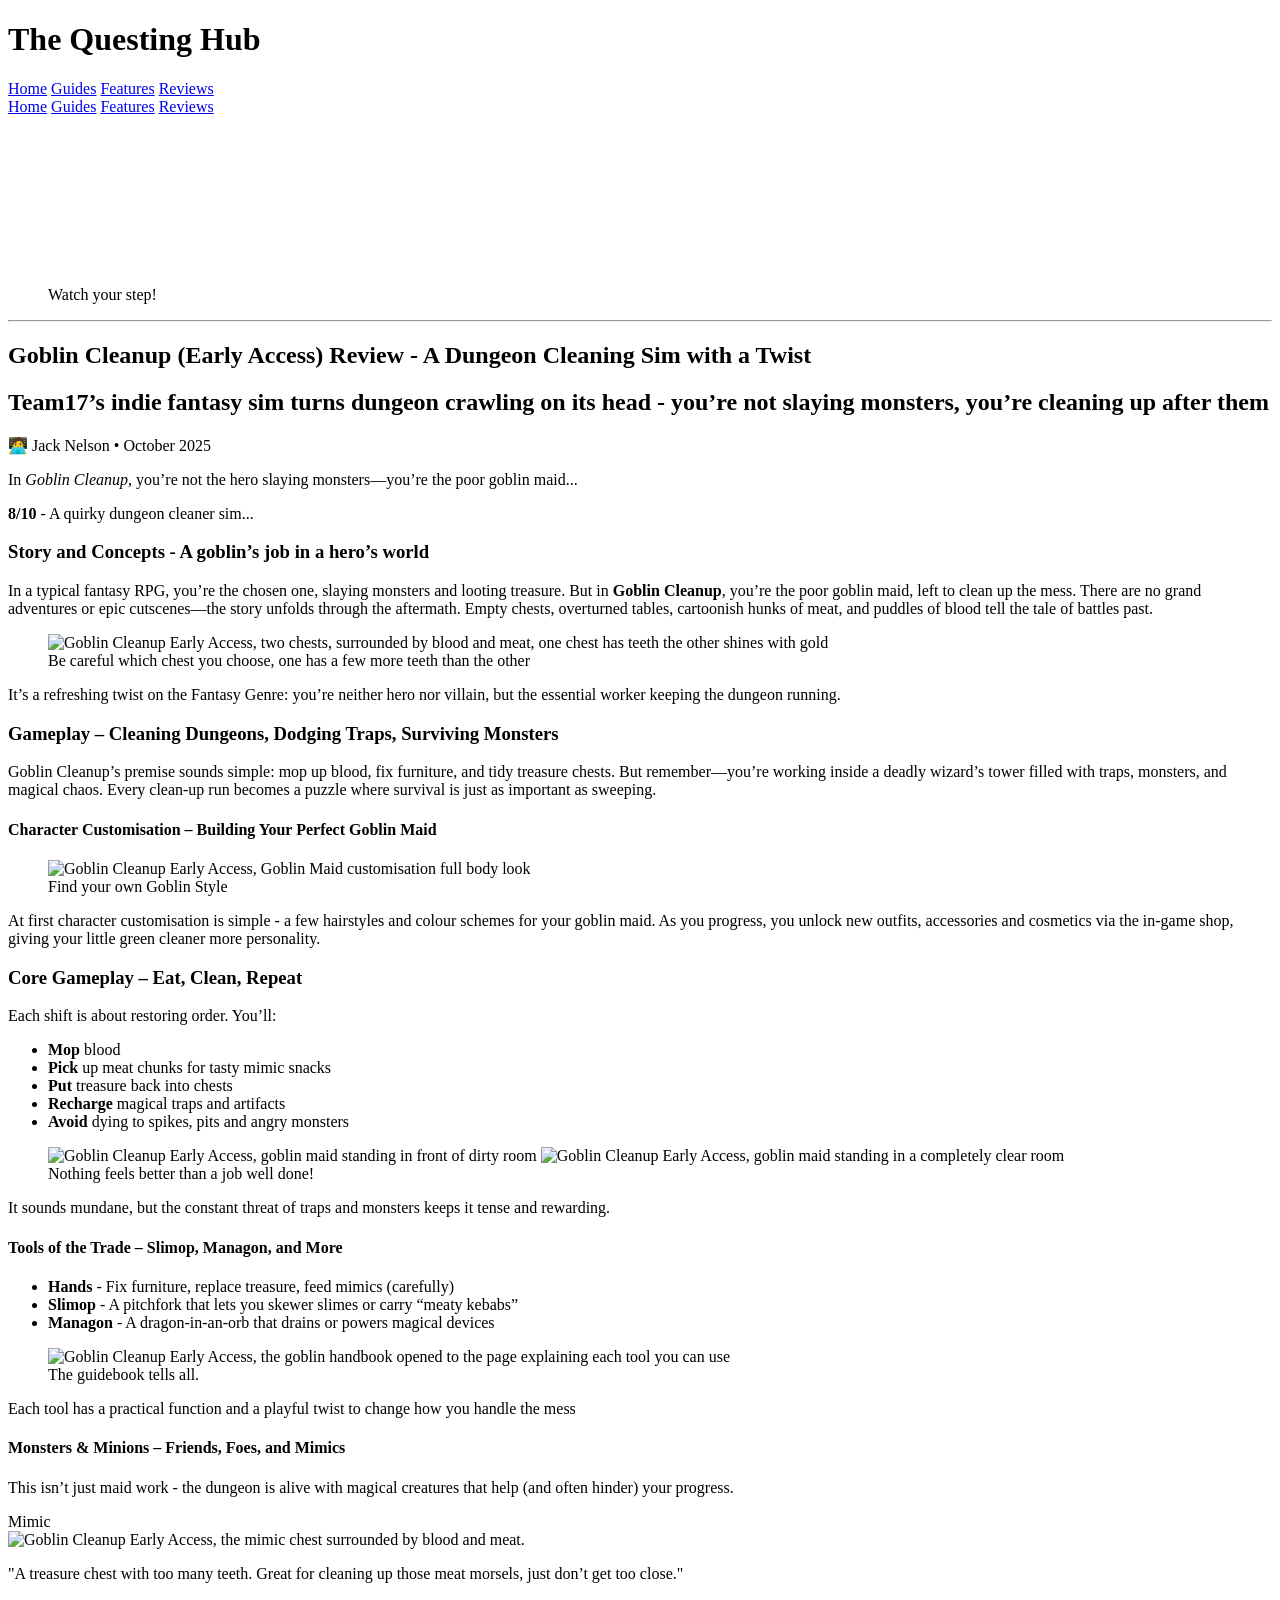
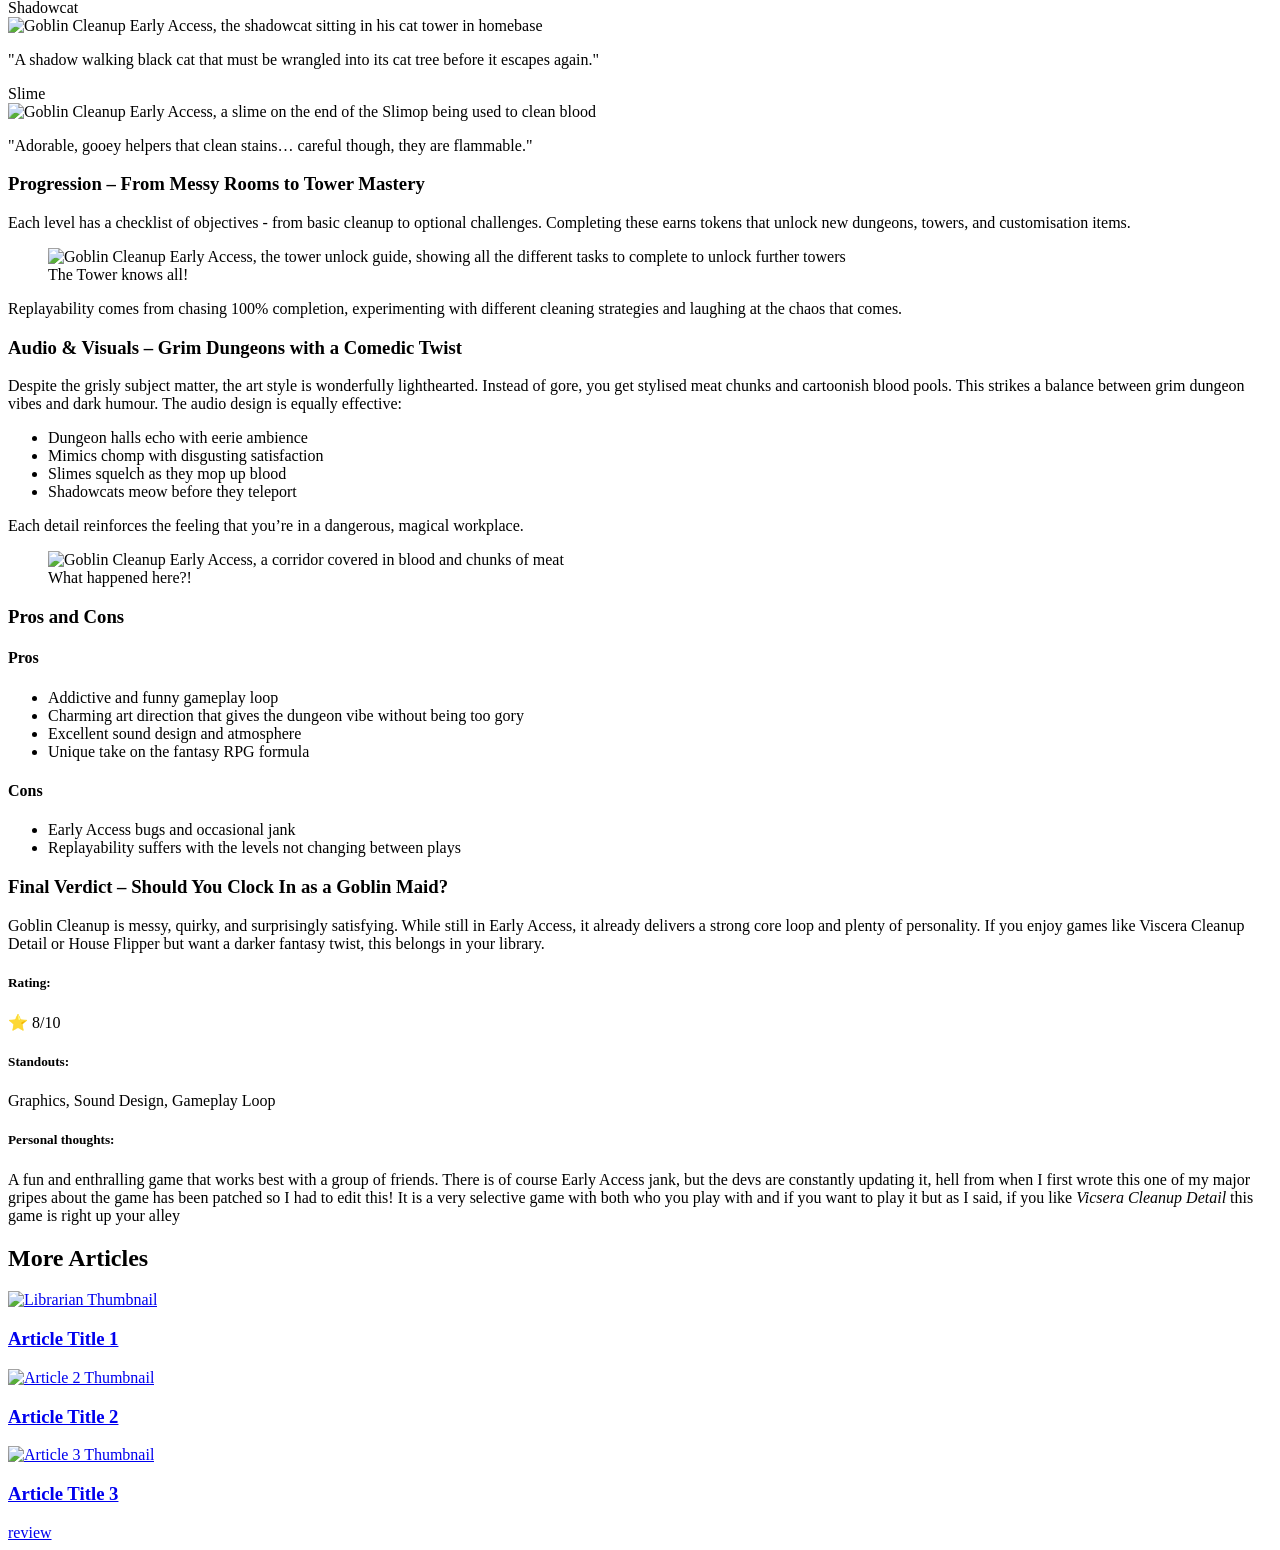
==== docs/posts/reviews/review-articles/goblin-cleanup-early-access-review.html @ 1e836f29 "Set up" ====
<!DOCTYPE html>
<html lang="en">
<head>
  <base href="/thequestinghub/">
  <meta charset="UTF-8">
  <meta name="viewport" content="width=device-width, initial-scale=1.0">
  <meta name="description" content="Dive into Team17’s quirky fantasy cleaning sim, Goblin Cleanup. Discover its traps, monsters, and hilarious dungeon-cleaning gameplay.">
<title>Goblin Cleanup Review (Early Access) – A Dungeon Cleaning Sim with a Fantasy Twist</title>
<link rel="stylesheet" href="/assets/CSS/global.css">
<link rel="stylesheet" href="/assets/CSS/layout.css">
<link rel="stylesheet" href="/assets/CSS/components.css">
<link rel="stylesheet" href="/assets/CSS/article.css">
<link rel="stylesheet" href="/assets/CSS/index.css">
<link rel="stylesheet" href="/assets/CSS/responsive.css">


  <script type="application/ld+json">
    {
  "@context": "https://schema.org",
  "@type": "Review",
  "itemReviewed": {
    "@type": "VideoGame",
    "name": "Goblin Cleanup"
  },
  "author": {
    "@type": "Person",
    "name": "Jack Nelson"
  },
  "reviewRating": {
    "@type": "Rating",
    "ratingValue": "8",
    "bestRating": "10"
  }
}
</script>
</head>
<body>
  <div class="wrapper">
 <!-- ========HEADER======= -->
  <header class="site-header">
    <h1>The Questing Hub</h1>
    <nav class="main-nav">
 <a href="/">Home</a>
      <a href="../../posts/guides/index.html">Guides</a>
      <a href="../../posts/features/index.html">Features</a>
      <a href="../../posts/reviews/index.html">Reviews</a>
    </nav>
  </header>
           <div class="layout-container">
  <div class="slide-sidebar">
    <div class="peek"></div>
    <nav>
 <a href="/">Home</a>
      <a href="../../posts/guides/index.html">Guides</a>
      <a href="../../posts/features/index.html">Features</a>
      <a href="../../posts/reviews/index.html">Reviews</a>
    </nav>
  </div>
    <!-- =========Main Body========-->
    <article class="post-metadata">
<div class="page-layout">
  <main>
    <div class="title">
      <div class="image-container">
      <figure>
        <video autoplay loop muted playsinline="" aria-label="This video shows a Goblin Maid in Goblin Cleanup Early access not paying attention to the pressure plates on the floor and dying to a trap, ending on the red you died screen">
        <source src="/assets/videos/Goblin-Cleanup__oops_a_trap.mp4" type="video/mp4" >
        </video>
        <figcaption>Watch your step!</figcaption>
        </figure>
        <hr class="image-line">
      </div>
      <h1>Goblin Cleanup (Early Access) Review - A Dungeon Cleaning Sim with a Twist</h1>
      <div class="subtitle">
        <h2>Team17’s indie fantasy sim turns dungeon crawling on its head - you’re not slaying monsters, you’re cleaning up after them</h2>
      </div>
    </div>

          <div class="post-meta">
  <span class="author">🧑‍💻 Jack Nelson</span>
  <span class="separator">•</span>
  <span class="date">October 2025</span>
</div>

<div class="container">
      <div class="body">
        <p>In <em>Goblin Cleanup</em>, you’re not the hero slaying monsters—you’re the poor goblin maid...</p>
      </div>

<div class="quick-review body">
        <p><strong>8/10</strong> - A quirky dungeon cleaner sim...</p>
      </div>


<div class="body">
<h3>Story and Concepts - A goblin’s job in a hero’s world</h3>
<p>In a typical fantasy RPG, you’re the chosen one, slaying monsters and looting treasure. But in <strong>Goblin Cleanup</strong>, you’re the poor goblin maid, left to clean up the mess.

There are no grand adventures or epic cutscenes—the story unfolds through the aftermath. Empty chests, overturned tables, cartoonish hunks of meat, and puddles of blood tell the tale of battles past.

<figure>
<img src="/assets/images/goblin-cleanup-images/goblin-cleanup-early-access-careful-which-chest-you-pick.JPG" alt="Goblin Cleanup Early Access, two chests, surrounded by blood and meat, one chest has teeth the other shines with gold">
<figcaption>Be careful which chest you choose, one has a few more teeth than the other</figcaption>
</figure>

It’s a refreshing twist on the Fantasy Genre: you’re neither hero nor villain, but the essential worker keeping the dungeon running.</p>

<h3>Gameplay – Cleaning Dungeons, Dodging Traps, Surviving Monsters</h3>
<p>Goblin Cleanup’s premise sounds simple: mop up blood, fix furniture, and tidy treasure chests. But remember—you’re working inside a deadly wizard’s tower filled with traps, monsters, and magical chaos. Every clean-up run becomes a puzzle where survival is just as important as sweeping.</p>

<h4>Character Customisation – Building Your Perfect Goblin Maid</h4>

<figure>

    <!-- First set of images -->
    <img src="/assets/images/goblin-cleanup-images/goblincleanupearlyaccesscustomisation1.jpg" alt="Goblin Cleanup Early Access, Goblin Maid customisation full body look">
 
<figcaption>Find your own Goblin Style</figcaption>
</figure>

<p>At first character customisation is simple - a few hairstyles and colour schemes for your goblin maid. As you progress, you unlock new outfits, accessories and cosmetics via the in-game shop, giving your little green cleaner more personality.
</p>

<h3>Core Gameplay – Eat, Clean, Repeat</h3>
<p>Each shift is about restoring order. You’ll:</p>
<ul>
    <li><strong>Mop</strong> blood</li>
    <li><strong>Pick</strong> up meat chunks for tasty mimic snacks</li>
    <li><strong>Put</strong> treasure back into chests</li>
    <li><strong>Recharge</strong> magical traps and artifacts</li>
    <li><strong>Avoid</strong> dying to spikes, pits and angry monsters</li>
</ul>
<div>
<figure>
    <img src="/assets/images/goblin-cleanup-images/goblin-clean-up-early-access-before-cleanup.jpg" alt="Goblin Cleanup Early Access, goblin maid standing in front of dirty room">
    <img src="/assets/images/goblin-cleanup-images/goblincleanupearlyaccessaftercleanup.jpg" alt="Goblin Cleanup Early Access, goblin maid standing in a completely clear room">

<figcaption>Nothing feels better than a job well done!</figcaption>
</figure>
</div>
</ul>
 <p> It sounds mundane, but the constant threat of traps and monsters keeps it tense and rewarding.</p>
<h4>Tools of the Trade – Slimop, Managon, and More</h4>
    <ul>
        <li><strong>Hands</strong> - Fix furniture, replace treasure, feed mimics (carefully)</li>
        <li><strong>Slimop</strong> - A pitchfork that lets you skewer slimes or carry “meaty kebabs”</li>
        <li><strong>Managon</strong> - A dragon-in-an-orb that drains or powers magical devices</li>
    </ul>
<figure>
<img src="/assets/images/goblin-cleanup-images/goblin-cleanup-early-access-toots-of-the-trade.jpg" alt="Goblin Cleanup Early Access, the goblin handbook opened to the page explaining each tool you can use">
<figcaption>The guidebook tells all.</figcaption>
</figure>
<p>Each tool has a practical function and a playful twist to change how you handle the mess</p>

<h4>Monsters & Minions – Friends, Foes, and Mimics</h4>
<p> This isn’t just maid work - the dungeon is alive with magical creatures that help (and often hinder) your progress.</p>
  <div class="card-container">
    <!-- Card 1 -->
    <div class="card">

  <!-- Card name (title bar) -->
  <div class="card-header">Mimic</div>

  <!-- Art box -->
  <div class="card-image">
    <img src="/assets/images/goblin-cleanup-images/goblin-cleanup-early-access-mimic.JPG" alt="Goblin Cleanup Early Access, the mimic chest surrounded by blood and meat.">
  </div>

  <!-- Flavor text box -->
  <div class="card-text">
    <p>
      "A treasure chest with too many teeth. Great for cleaning up those meat morsels, just don’t get too close."
    </p>
  </div>
</div>
<!-- Card 2 -->
<div class="card">

  <!-- Card name (title bar) -->
  <div class="card-header">Shadowcat</div>

  <!-- Art box -->
  <div class="card-image">
    <img src="/assets/images/goblin-cleanup-images/goblin-cleanup-early-access-shadowcat.JPG" alt="Goblin Cleanup Early Access, the shadowcat sitting in his cat tower in homebase">
  </div>

  <!-- Flavor text box -->
  <div class="card-text">
    <p>
      "A shadow walking black cat that must be wrangled into its cat tree before it escapes again."
    </p>
  </div>
</div>
 <!-- Card 3 -->
<div class="card">

  <!-- Card name (title bar) -->
  <div class="card-header">Slime</div>

  <!-- Art box -->
  <div class="card-image">
    <img src="/assets/images/goblin-cleanup-images/goblin-cleanup-early-access-slime.JPG" alt="Goblin Cleanup Early Access, a slime on the end of the Slimop being used to clean blood">
  </div>

  <!-- Flavor text box -->
  <div class="card-text">
    <p>
      "Adorable, gooey helpers that clean stains… careful though, they are flammable."
    </p>
  </div>
</div>
</div>

<h3>Progression – From Messy Rooms to Tower Mastery</h3>
<p>Each level has a checklist of objectives - from basic cleanup to optional challenges. Completing these earns tokens that unlock new dungeons, towers, and customisation items.
<figure>
<img src="/assets/images/goblin-cleanup-images/goblin-cleanup-early-access-tower-levels.jpg" alt="Goblin Cleanup Early Access, the tower unlock guide, showing all the different tasks to complete to unlock further towers">
<figcaption>The Tower knows all!</figcaption>
</figure>

Replayability comes from chasing 100% completion, experimenting with different cleaning strategies and laughing at the chaos that comes. </p>

<h3>Audio & Visuals – Grim Dungeons with a Comedic Twist</h3>
<p>Despite the grisly subject matter, the art style is wonderfully lighthearted. Instead of gore, you get stylised meat chunks and cartoonish blood pools. This strikes a balance between grim dungeon vibes and dark humour.

The audio design is equally effective:</p>


<ul>
<li>Dungeon halls echo with eerie ambience</li>
<li>Mimics chomp with disgusting satisfaction</li>
<li>Slimes squelch as they mop up blood</li>
<li>Shadowcats meow before they teleport</li>
</ul>
<p>Each detail reinforces the feeling that you’re in a dangerous, magical workplace.</p>
<figure>
<img src="/assets/images/goblin-cleanup-images/goblin-cleanup-early-access-the-dirty-truth.jpg" alt="Goblin Cleanup Early Access, a corridor covered in blood and chunks of meat">
<figcaption>What happened here?!</figcaption>
</figure>
<h3>Pros and Cons</h3>
<h4>Pros</h4>
    <ul>
    <li>Addictive and funny gameplay loop</li>
    <li>Charming art direction that gives the dungeon vibe without being too gory</li>
    <li>Excellent sound design and atmosphere</li>
    <li>Unique take on the fantasy RPG formula</li>
    </ul>

<h4>Cons</h4>
    <ul>
    <li>Early Access bugs and occasional jank</li>
    <li>Replayability suffers with the levels not changing between plays</li>
    </ul>
  </div>
  <div class="body">
  <h3>Final Verdict – Should You Clock In as a Goblin Maid?</h3>
<p>Goblin Cleanup is messy, quirky, and surprisingly satisfying. While still in Early Access, it already delivers a strong core loop and plenty of personality. If you enjoy games like Viscera Cleanup Detail or House Flipper but want a darker fantasy twist, this belongs in your library.</p>

<h5>Rating:</h5> <p>⭐ 8/10</p>

<h5>Standouts:</h5> <p>Graphics, Sound Design, Gameplay Loop</p>

<h5>Personal thoughts:</h5> <p>A fun and enthralling game that works best with a group of friends. There is of course Early Access jank, but the devs are 
  constantly updating it, hell from when I first wrote this one of my major gripes about the game has been patched so I had to edit this! 
  It is a very selective game with both who you play with and if you want to play it but as I said, if you like <em>Vicsera Cleanup Detail</em> this game is right up your alley</p>
 </div>
 </main>

 <!--SIDEBAR-->

  <aside class="content-sidebar">
    <div class="content-sidebar-inner">
      <h2>More Articles</h2>
      <div class="articles-list">
        <a href="/posts/reviews/review-articles/librarian-clean-up-the-arcane-library-review.html" class="article-card">
          <img src="/assets/images/librarian-images/librarian-cover-art.webp" alt="Librarian Thumbnail">
          <h3>Article Title 1</h3>
        </a>
        <a href="#" class="article-card">
          <img src="#" alt="Article 2 Thumbnail">
          <h3>Article Title 2</h3>
        </a>
        <a href="#" class="article-card">
          <img src="#" alt="Article 3 Thumbnail">
          <h3>Article Title 3</h3>
        </a>
      </div>
    </div>
  </aside>
</div>

</div>

<div class="tags" id="article-tags"></div>
</article>

<script>
  // Example: Assign tags manually (or fetch dynamically later)
  const tags = ["review"];
  const container = document.getElementById("article-tags");

  container.innerHTML = tags
    .map(t => `<a href="../${t}.html" class="tag">${t}</a>`)
    .join(' ');
</script>

    <script>
  if (window.location.hostname === "localhost") {
    document.querySelector("base").setAttribute("href", "thequestinghub/");
  }
</script>
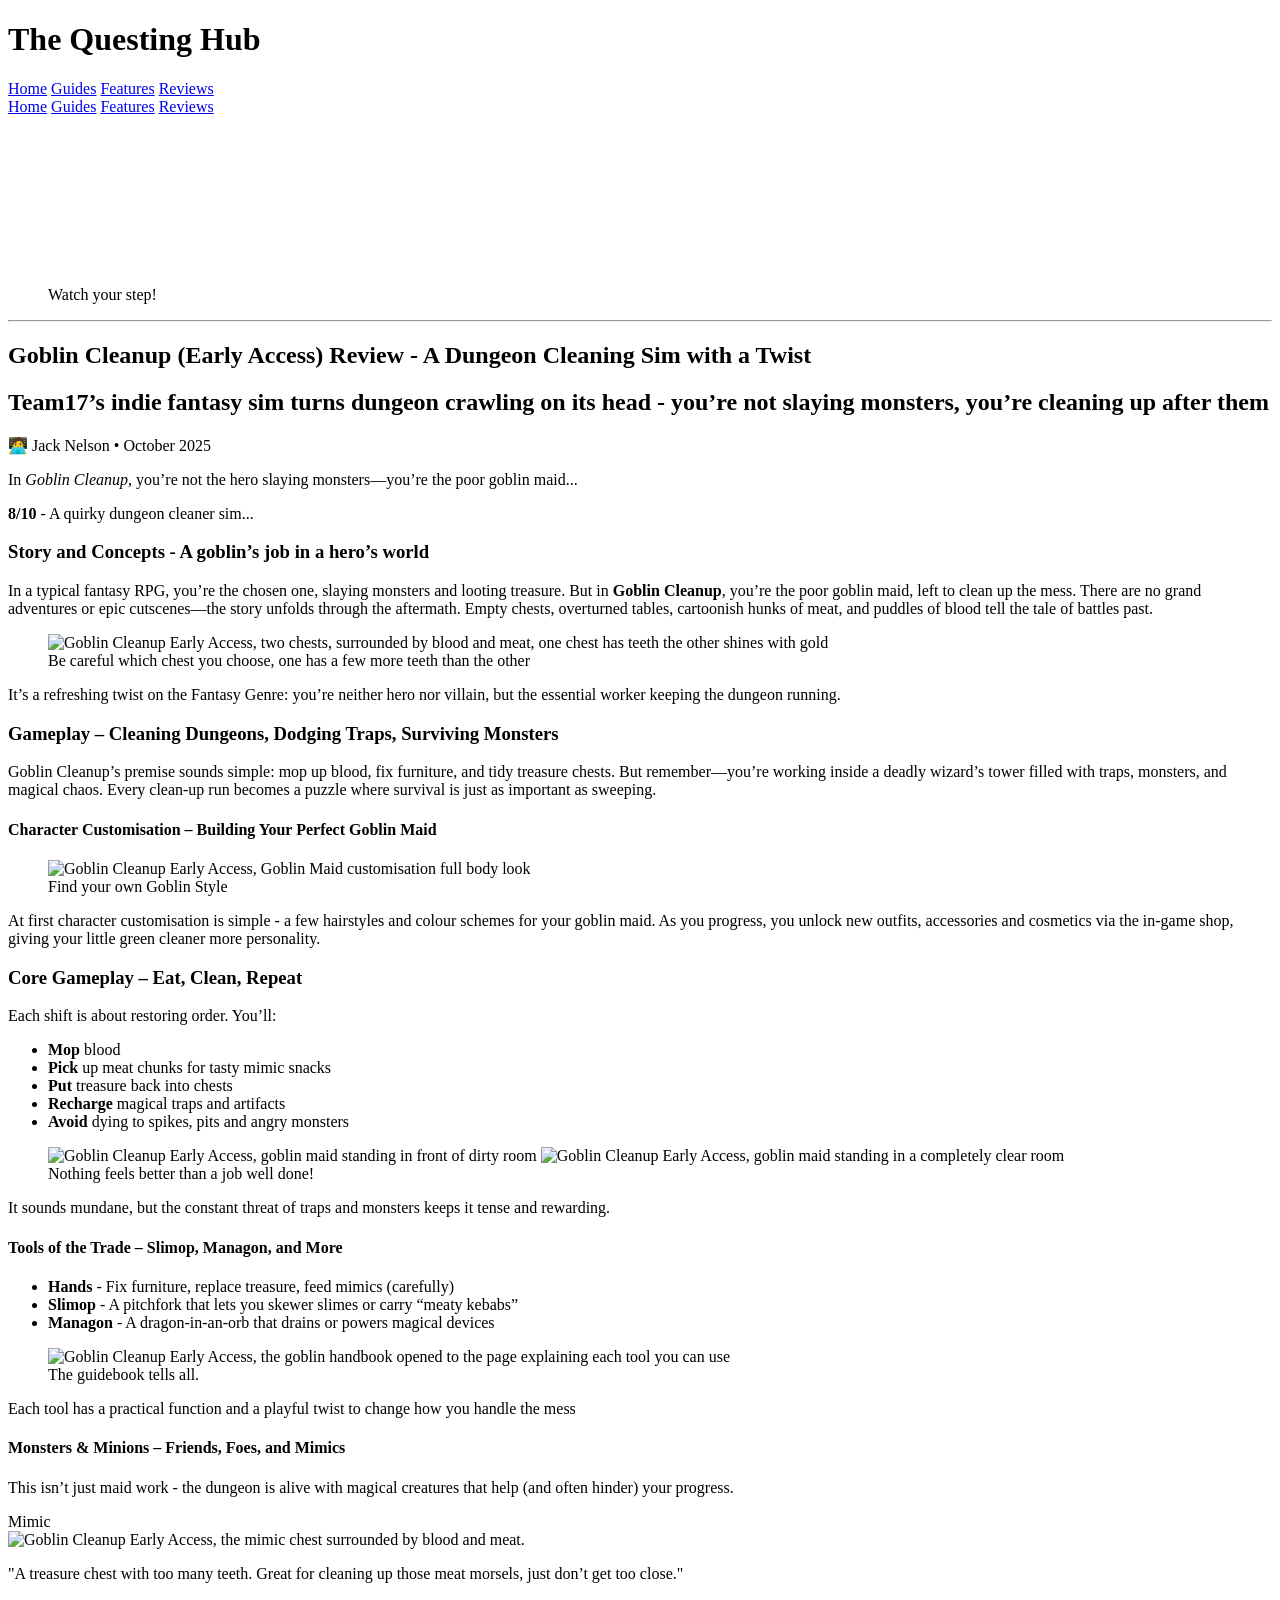
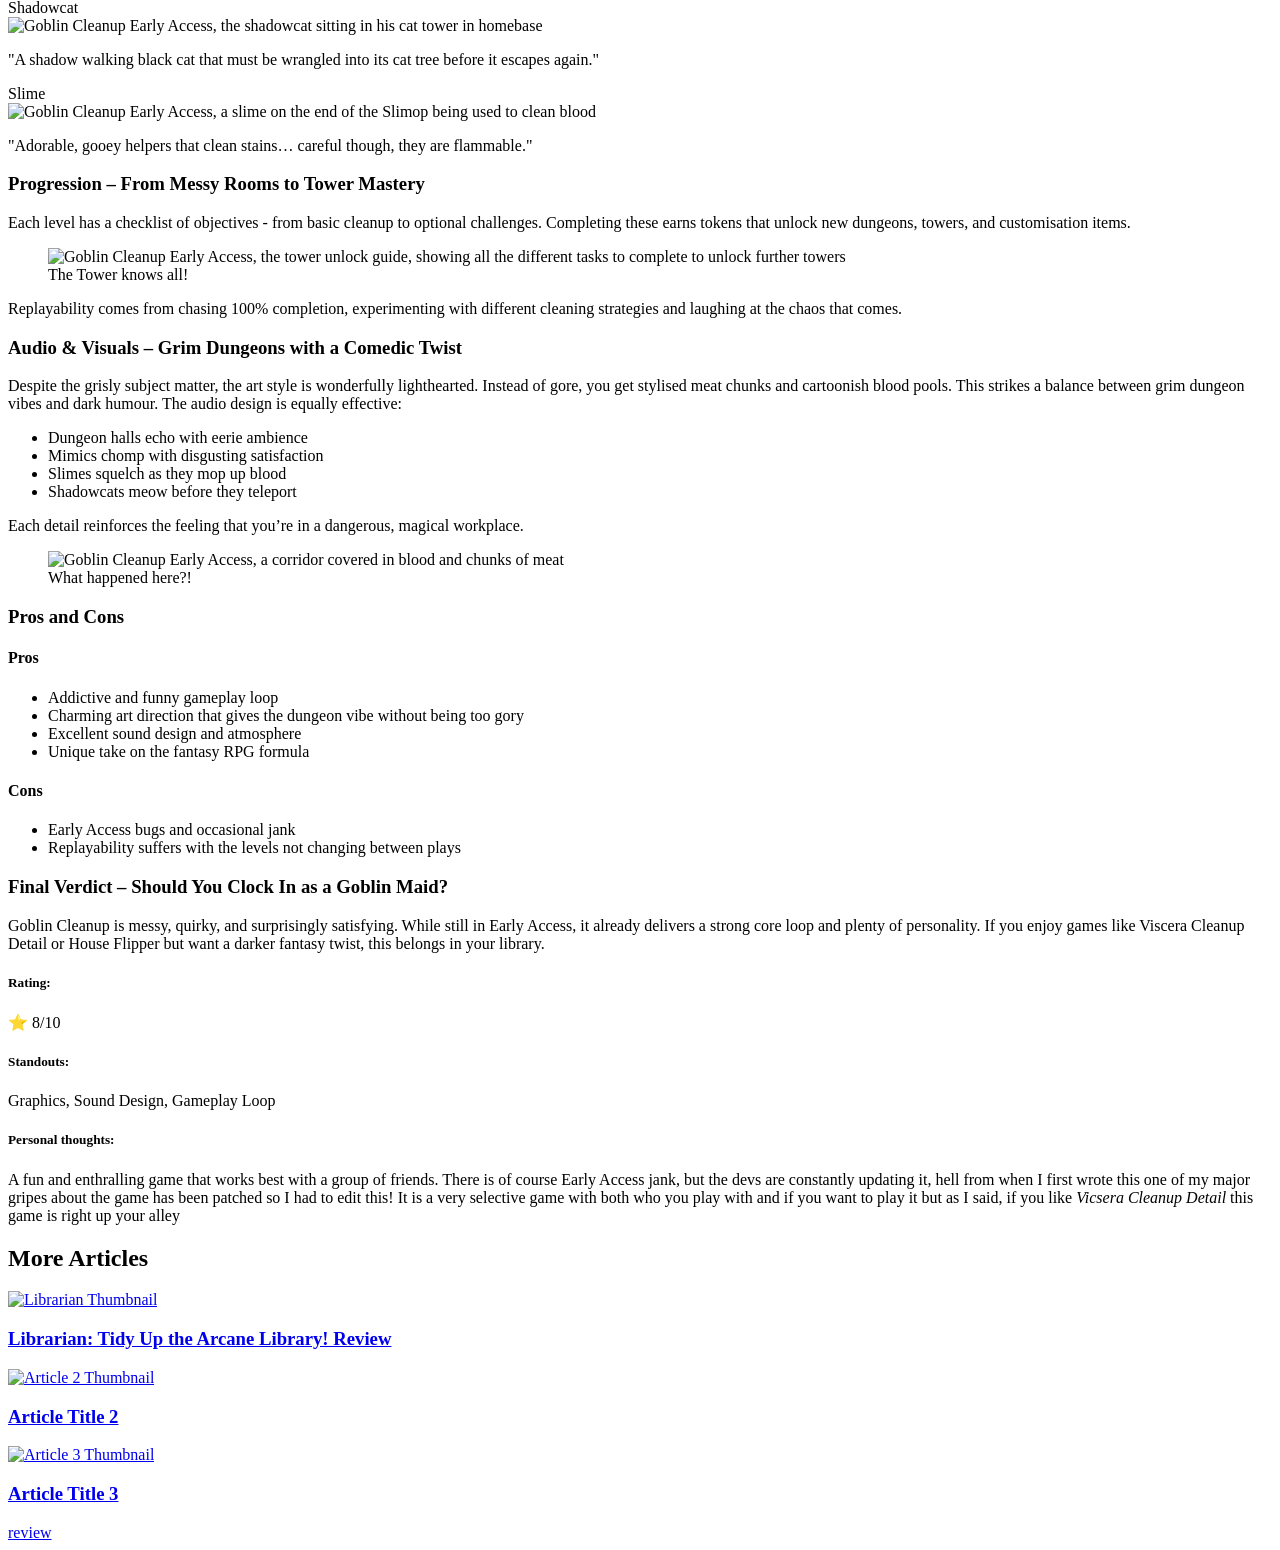
==== commit 5c06064a: "touch ups" ====
--- a/docs/posts/reviews/review-articles/goblin-cleanup-early-access-review.html
+++ b/docs/posts/reviews/review-articles/goblin-cleanup-early-access-review.html
@@ -274,7 +274,7 @@
       <div class="articles-list">
         <a href="/posts/reviews/review-articles/librarian-clean-up-the-arcane-library-review.html" class="article-card">
           <img src="/assets/images/librarian-images/librarian-cover-art.webp" alt="Librarian Thumbnail">
-          <h3>Article Title 1</h3>
+          <h3>Librarian: Tidy Up the Arcane Library! Review</h3>
         </a>
         <a href="#" class="article-card">
           <img src="#" alt="Article 2 Thumbnail">
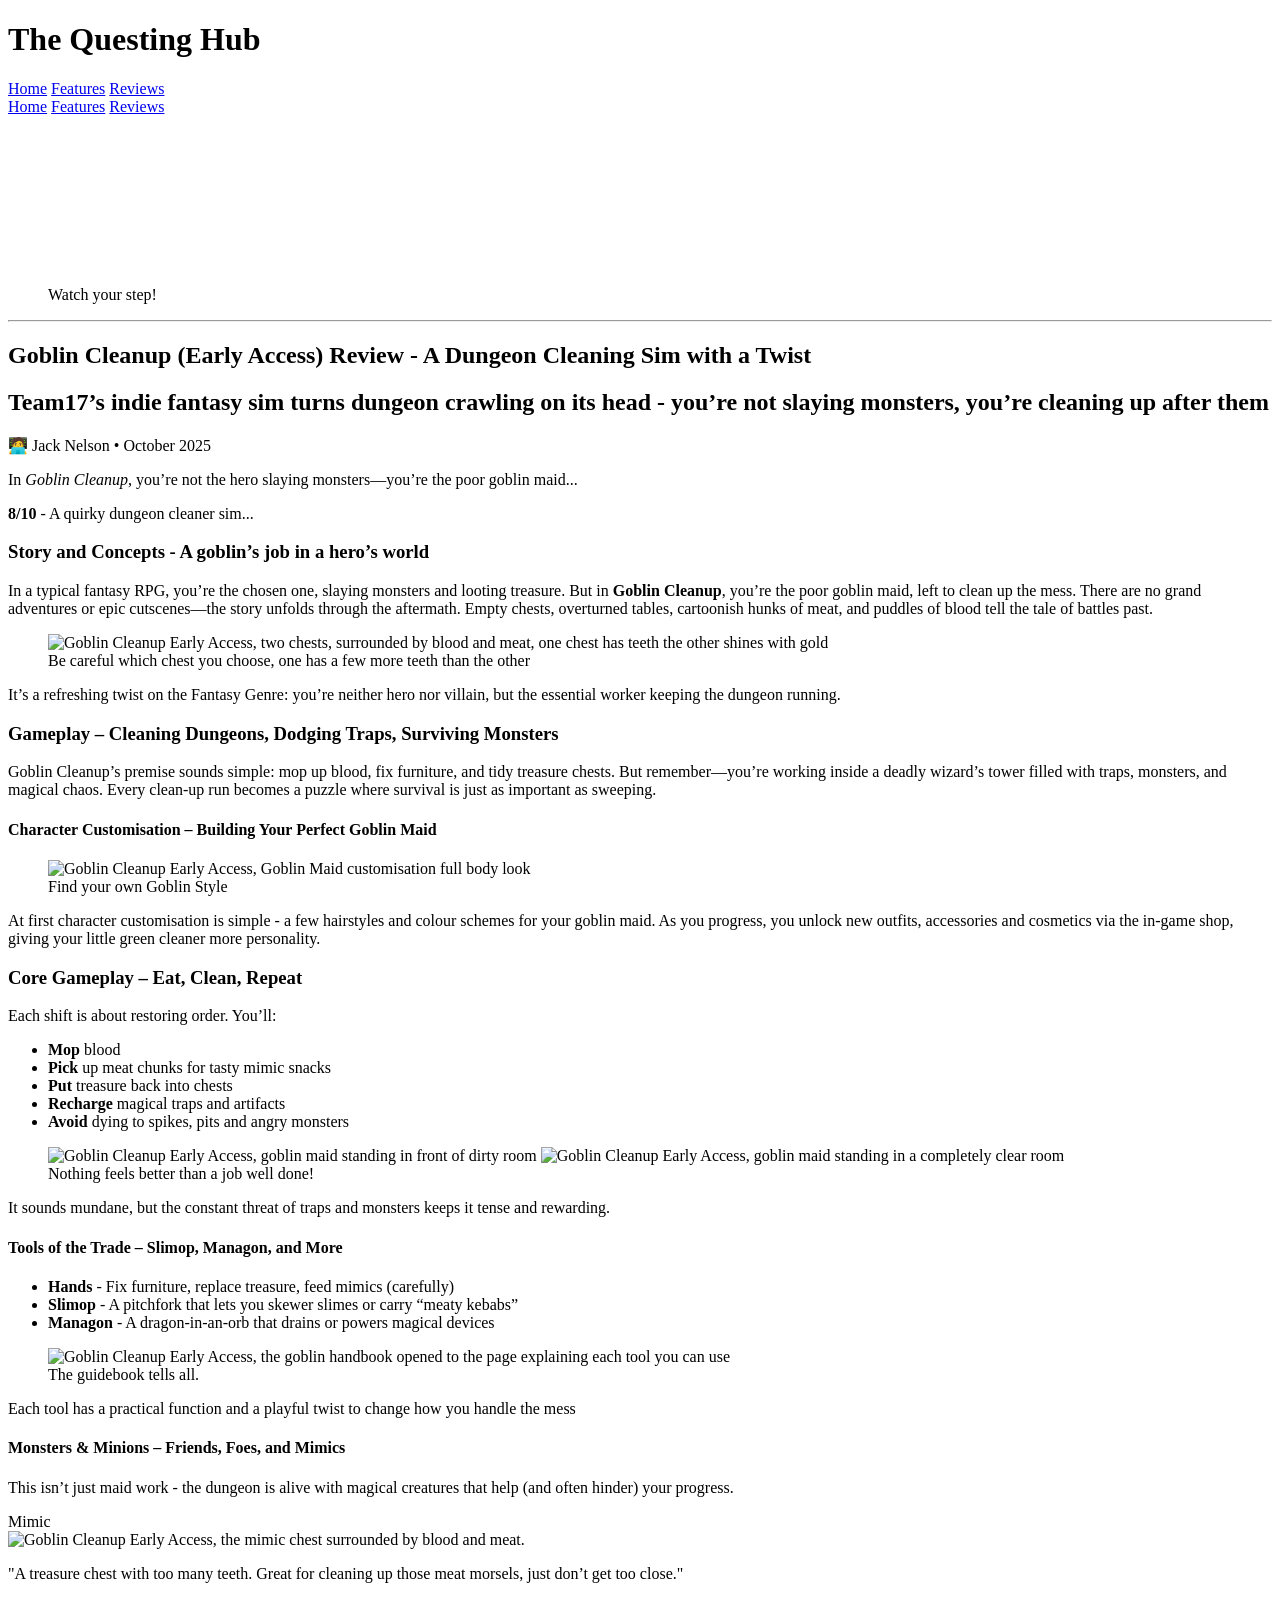
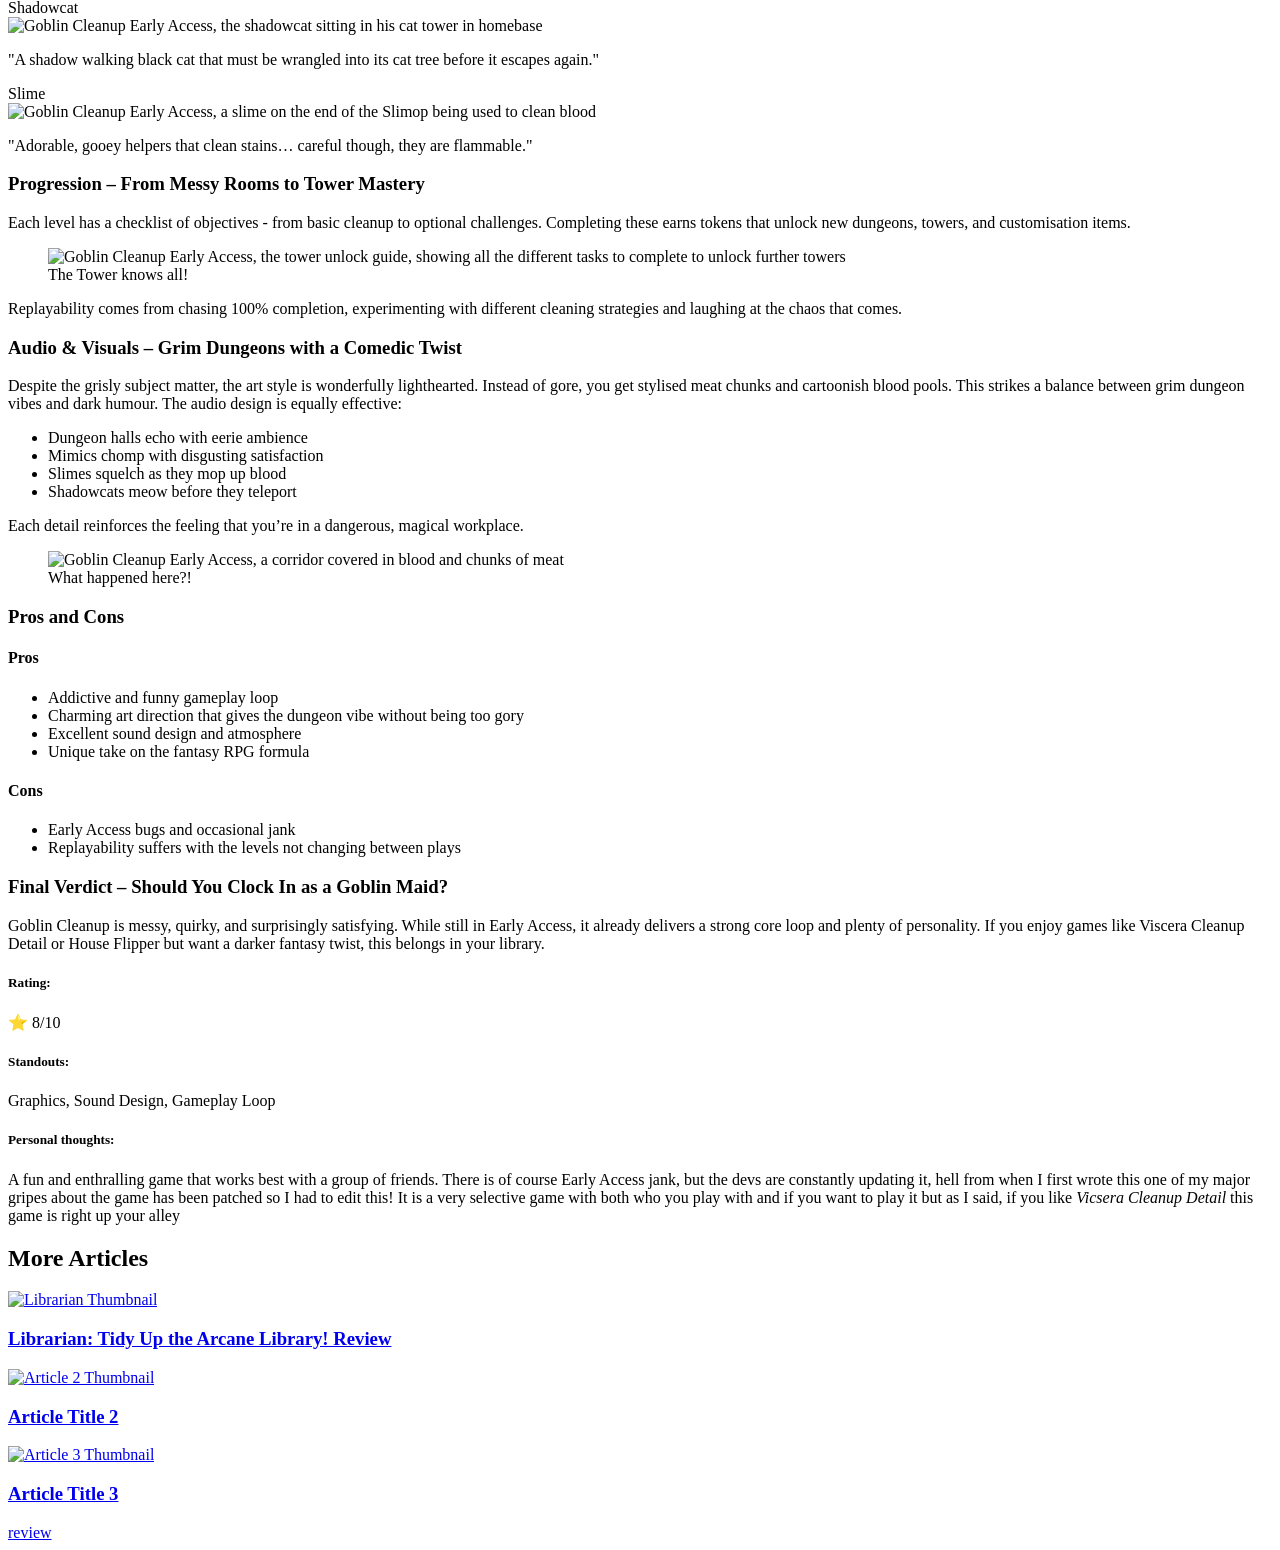
==== commit ba01051c: "removing guides because they will take too much to do right now" ====
--- a/docs/posts/reviews/review-articles/goblin-cleanup-early-access-review.html
+++ b/docs/posts/reviews/review-articles/goblin-cleanup-early-access-review.html
@@ -41,7 +41,6 @@
     <h1>The Questing Hub</h1>
     <nav class="main-nav">
  <a href="/">Home</a>
-      <a href="../../posts/guides/index.html">Guides</a>
       <a href="../../posts/features/index.html">Features</a>
       <a href="../../posts/reviews/index.html">Reviews</a>
     </nav>
@@ -51,7 +50,6 @@
     <div class="peek"></div>
     <nav>
  <a href="/">Home</a>
-      <a href="../../posts/guides/index.html">Guides</a>
       <a href="../../posts/features/index.html">Features</a>
       <a href="../../posts/reviews/index.html">Reviews</a>
     </nav>
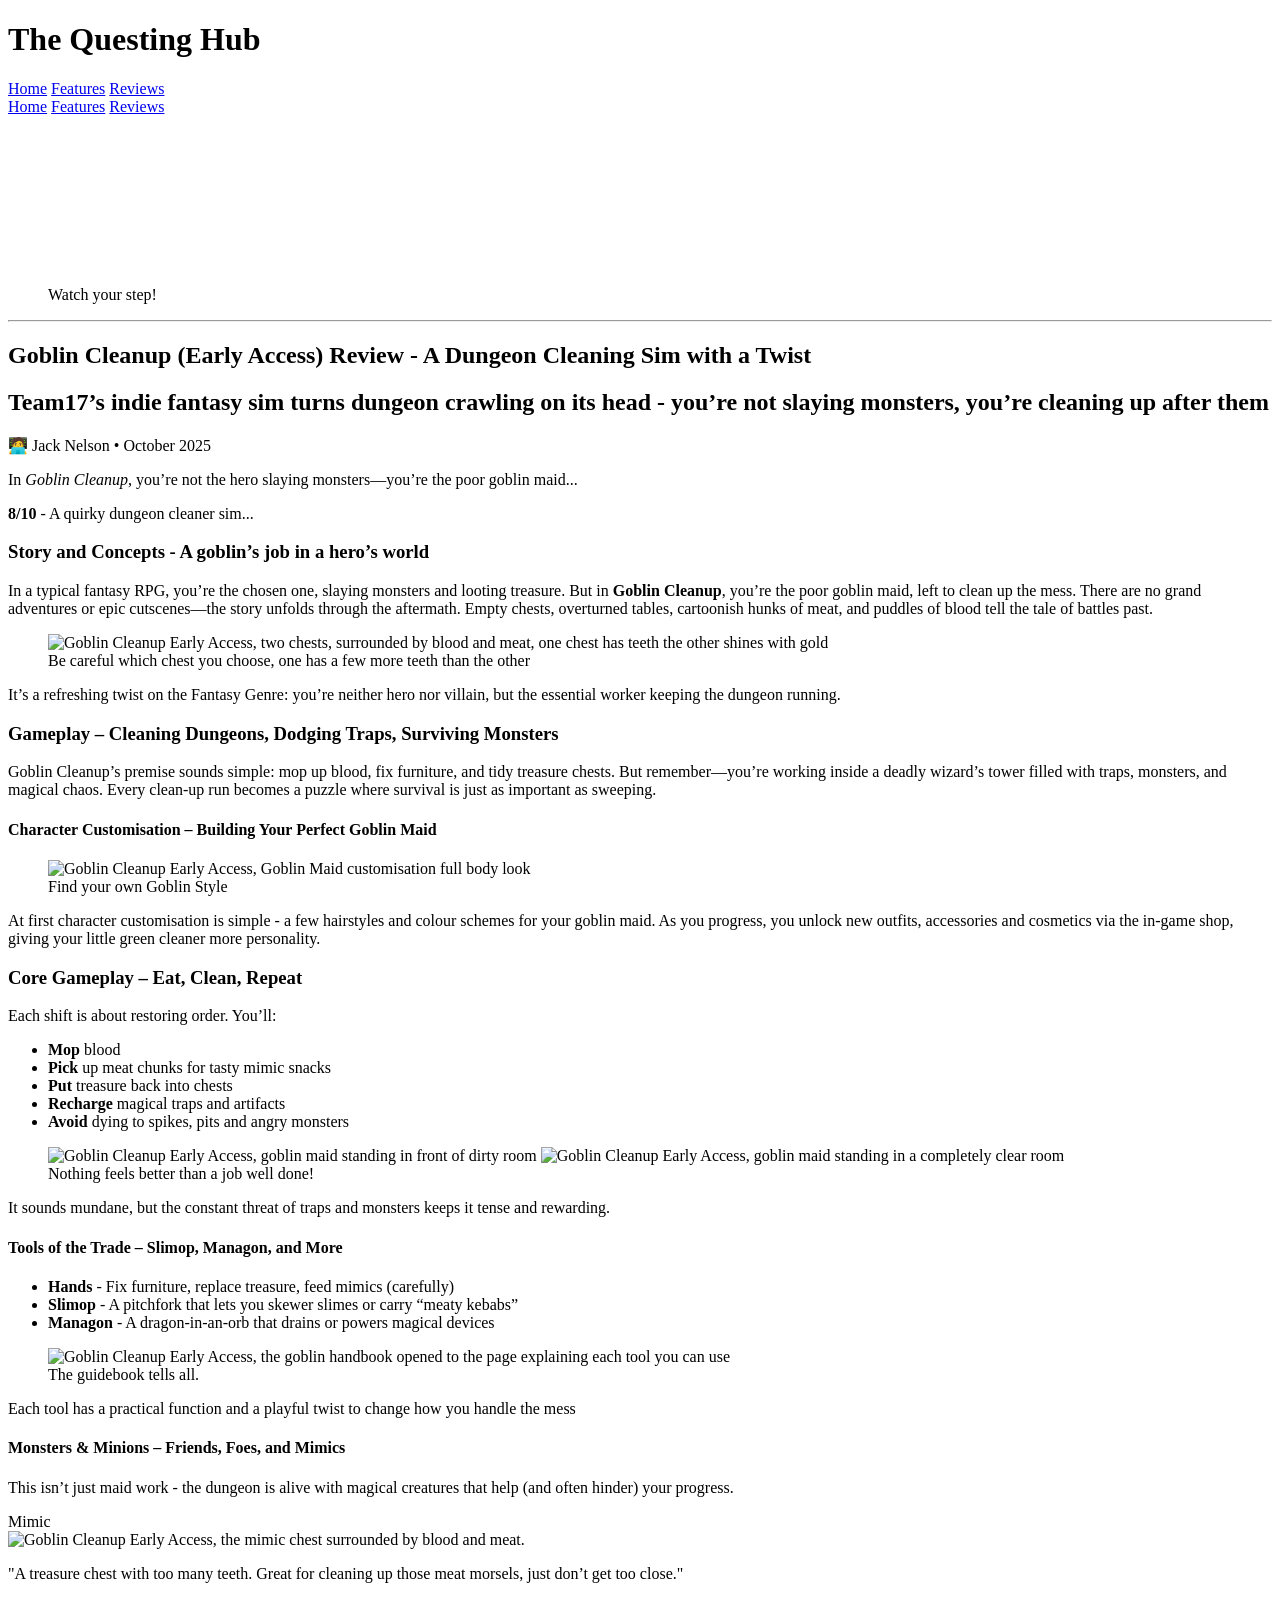
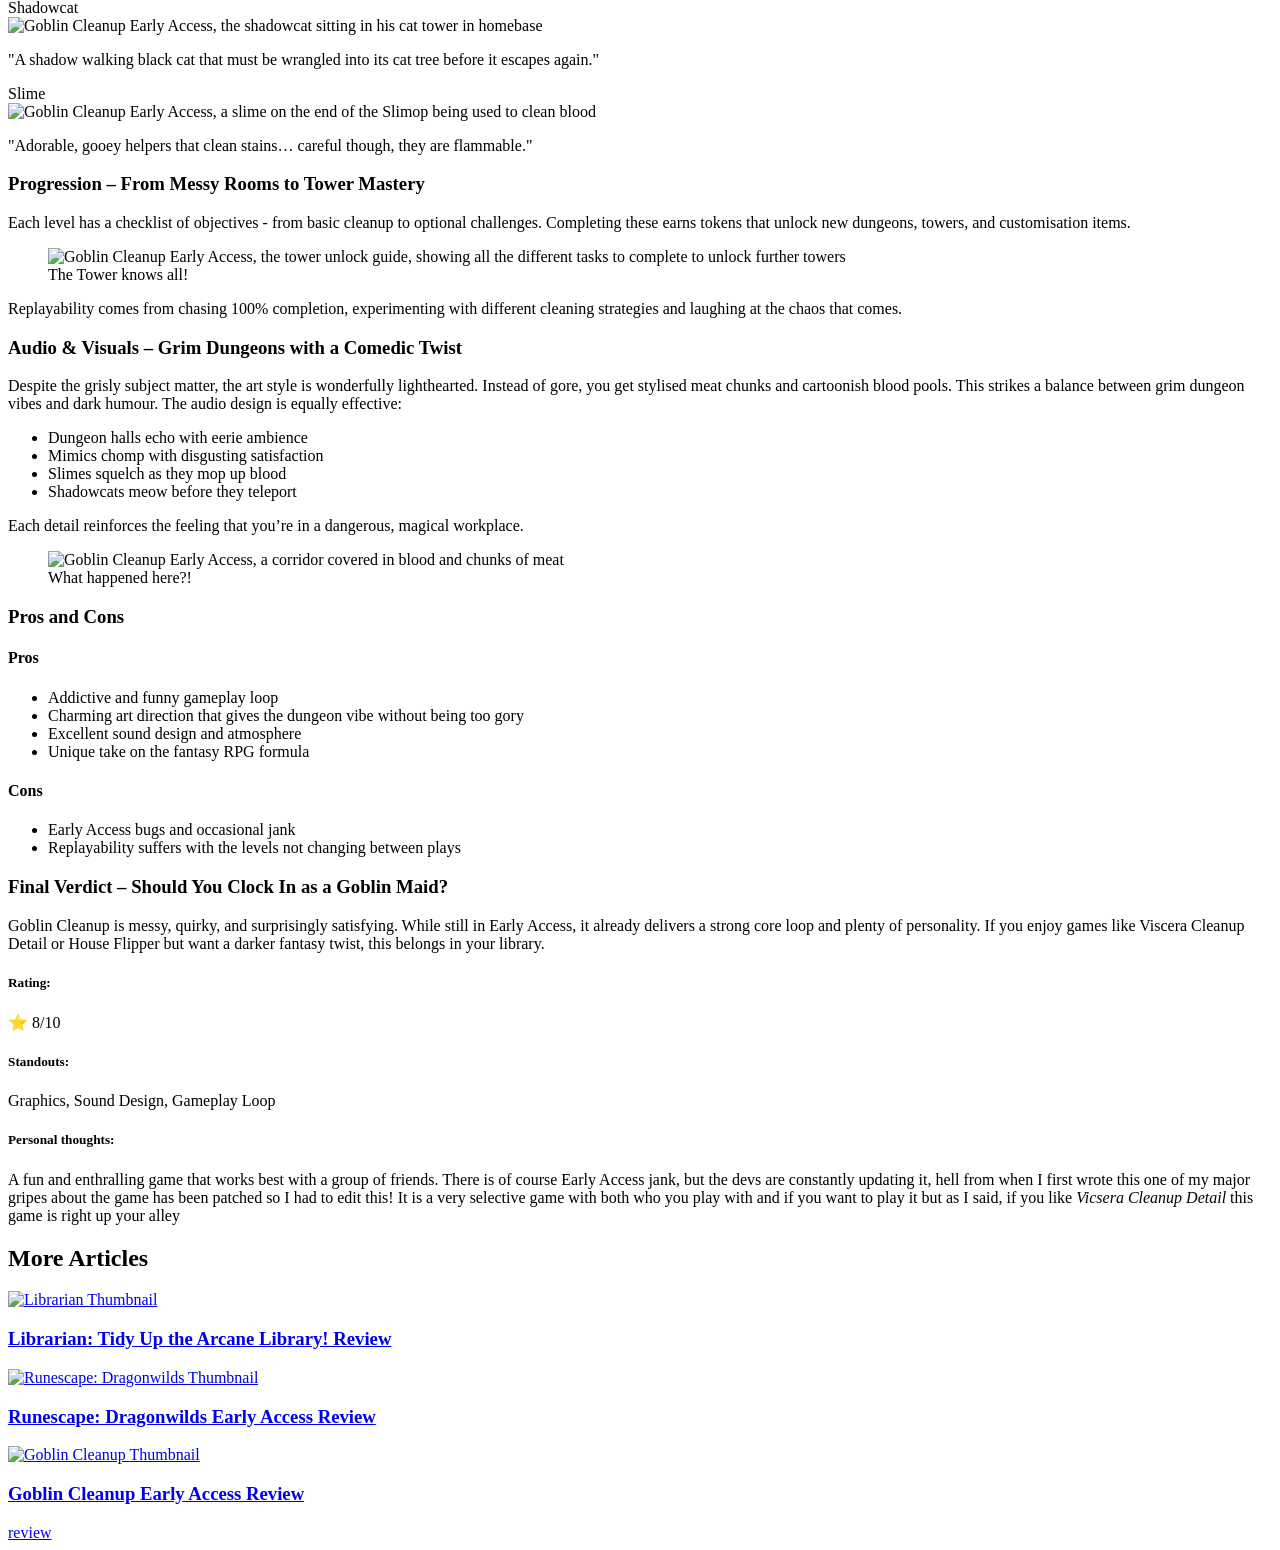
==== commit 255c4084: "Testing the sidebar" ====
--- a/docs/posts/reviews/review-articles/goblin-cleanup-early-access-review.html
+++ b/docs/posts/reviews/review-articles/goblin-cleanup-early-access-review.html
@@ -274,13 +274,13 @@
           <img src="/assets/images/librarian-images/librarian-cover-art.webp" alt="Librarian Thumbnail">
           <h3>Librarian: Tidy Up the Arcane Library! Review</h3>
         </a>
-        <a href="#" class="article-card">
-          <img src="#" alt="Article 2 Thumbnail">
-          <h3>Article Title 2</h3>
+        <a href="/posts/reviews/review-articles/runescape-dragonwilds-early-access-review.html" class="article-card">
+          <img src="/assets/images/dragonwilds-images/runescape-dragonwilds-thumbnail.jpg" alt="Runescape: Dragonwilds Thumbnail">
+          <h3>Runescape: Dragonwilds Early Access Review</h3>
         </a>
-        <a href="#" class="article-card">
-          <img src="#" alt="Article 3 Thumbnail">
-          <h3>Article Title 3</h3>
+        <a href="/posts/reviews/review-articles/goblin-cleanup-early-access-review.html" class="article-card">
+          <img src="/assets/images/goblin-cleanup-images/152293_Goblin_Cleanup.webp" alt="Goblin Cleanup Thumbnail">
+          <h3>Goblin Cleanup Early Access Review</h3>
         </a>
       </div>
     </div>
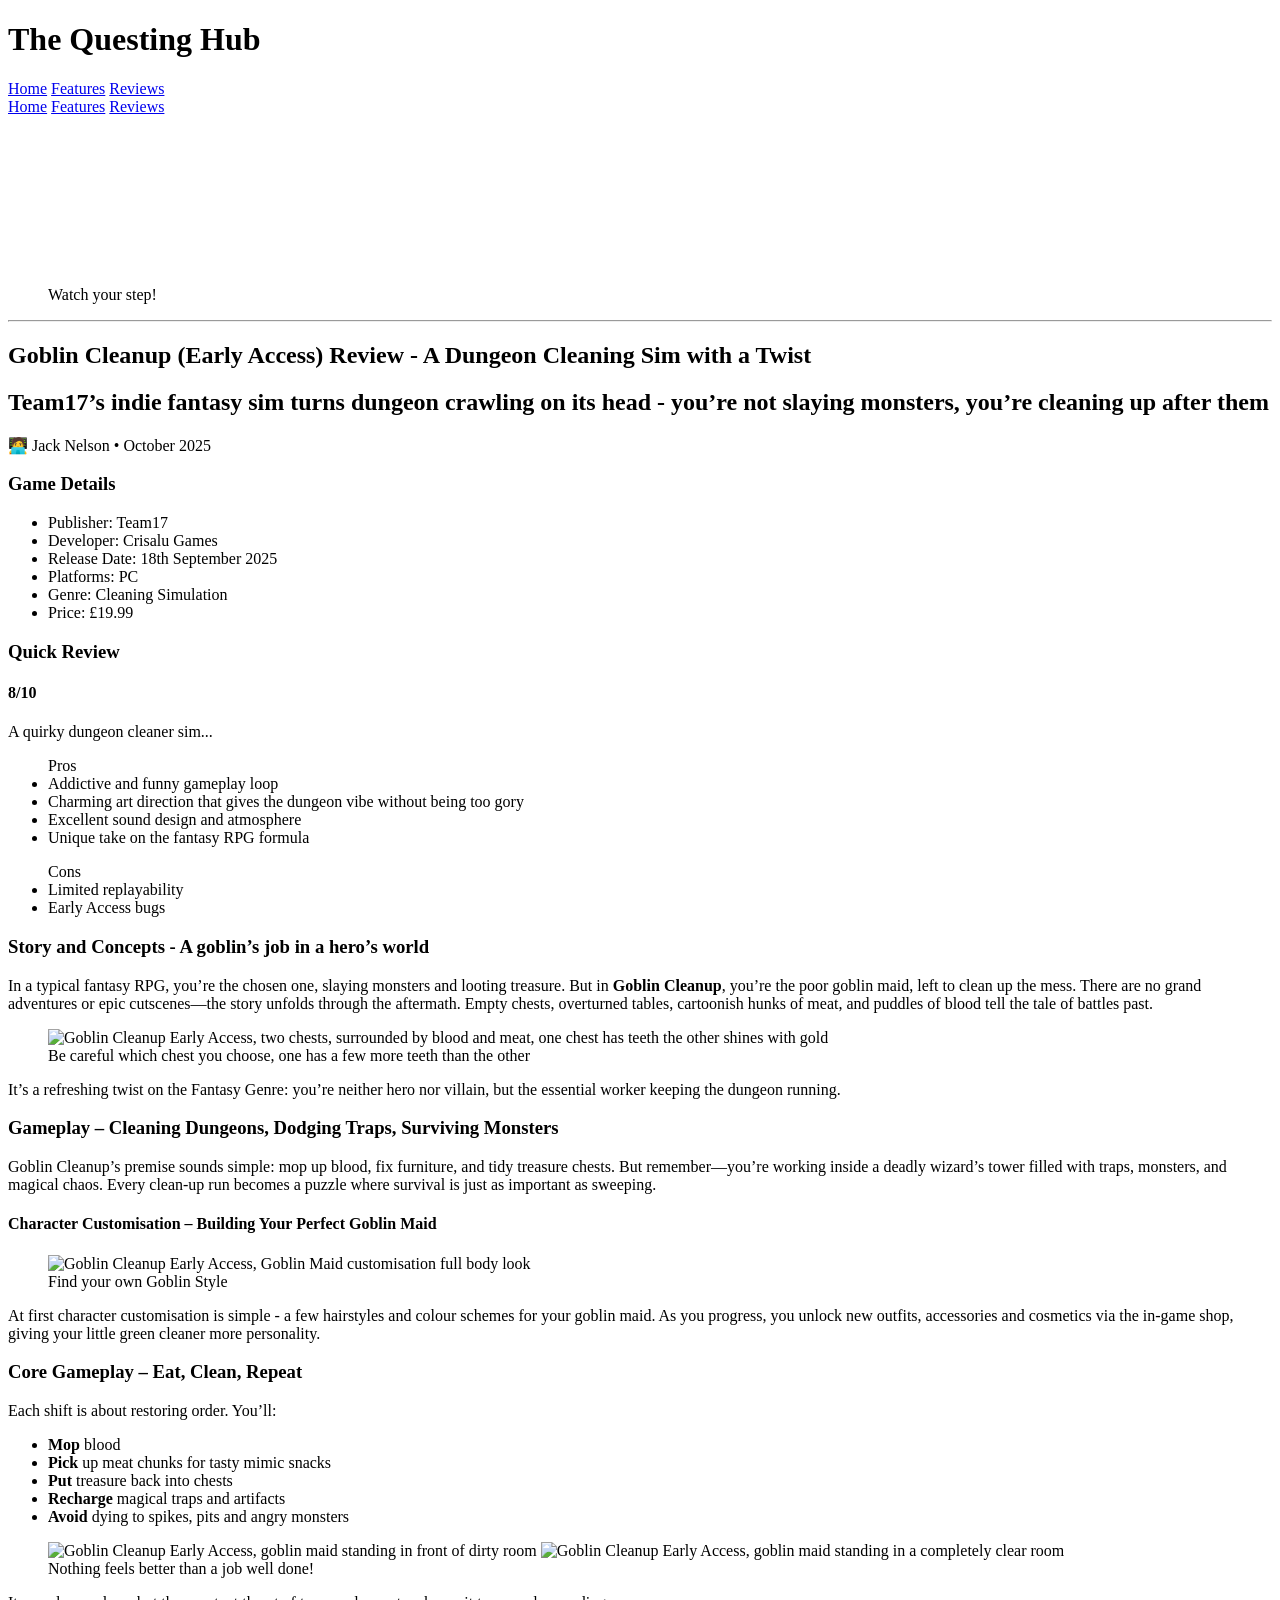
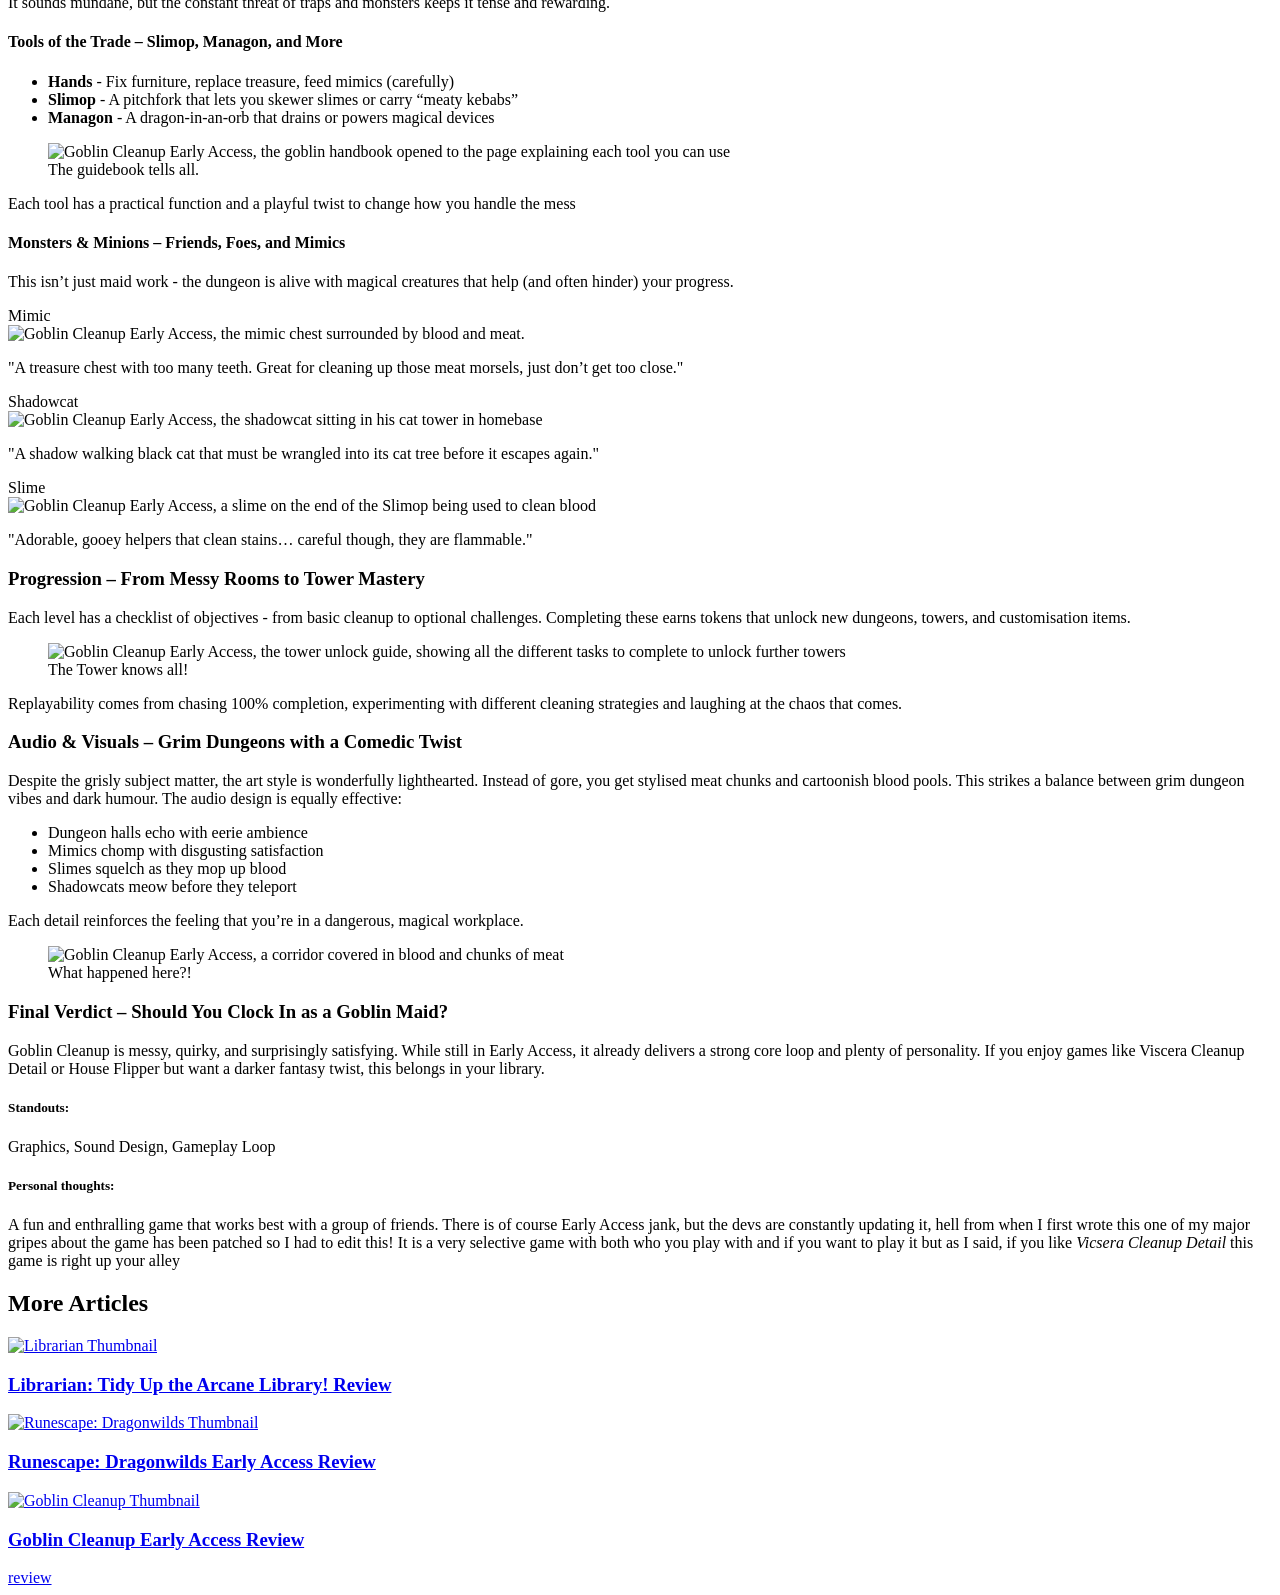
==== commit dbcd5989: "Sorting out the rest" ====
--- a/docs/posts/reviews/review-articles/goblin-cleanup-early-access-review.html
+++ b/docs/posts/reviews/review-articles/goblin-cleanup-early-access-review.html
@@ -80,13 +80,34 @@
   <span class="date">October 2025</span>
 </div>
 
-<div class="container">
-      <div class="body">
-        <p>In <em>Goblin Cleanup</em>, you’re not the hero slaying monsters—you’re the poor goblin maid...</p>
-      </div>
-
-<div class="quick-review body">
-        <p><strong>8/10</strong> - A quirky dungeon cleaner sim...</p>
+<div class="body">
+    <h3>Game Details</h3>
+        <p>
+            <ul>
+                <li>Publisher: Team17</li>
+                <li>Developer: Crisalu Games</li>
+                <li>Release Date: 18th September 2025</li>
+                <li>Platforms: PC</li>
+                <li>Genre: Cleaning Simulation</li>
+                <li>Price: £19.99</li>
+            </ul>
+        </p>
+      </div>
+
+      <div class="quick-review body">
+        <h3>Quick Review</h3>
+        <h4><strong>8/10</strong></h4> 
+        <p>A quirky dungeon cleaner sim...</p>
+         <ul>Pros
+              <li>Addictive and funny gameplay loop</li>
+    <li>Charming art direction that gives the dungeon vibe without being too gory</li>
+    <li>Excellent sound design and atmosphere</li>
+    <li>Unique take on the fantasy RPG formula</li>
+    </ul>
+    <ul>Cons
+          <li>Limited replayability</li>
+          <li>Early Access bugs</li>
+        </ul>
       </div>
 
 
@@ -235,26 +256,9 @@
 <img src="/assets/images/goblin-cleanup-images/goblin-cleanup-early-access-the-dirty-truth.jpg" alt="Goblin Cleanup Early Access, a corridor covered in blood and chunks of meat">
 <figcaption>What happened here?!</figcaption>
 </figure>
-<h3>Pros and Cons</h3>
-<h4>Pros</h4>
-    <ul>
-    <li>Addictive and funny gameplay loop</li>
-    <li>Charming art direction that gives the dungeon vibe without being too gory</li>
-    <li>Excellent sound design and atmosphere</li>
-    <li>Unique take on the fantasy RPG formula</li>
-    </ul>
-
-<h4>Cons</h4>
-    <ul>
-    <li>Early Access bugs and occasional jank</li>
-    <li>Replayability suffers with the levels not changing between plays</li>
-    </ul>
-  </div>
-  <div class="body">
+
   <h3>Final Verdict – Should You Clock In as a Goblin Maid?</h3>
 <p>Goblin Cleanup is messy, quirky, and surprisingly satisfying. While still in Early Access, it already delivers a strong core loop and plenty of personality. If you enjoy games like Viscera Cleanup Detail or House Flipper but want a darker fantasy twist, this belongs in your library.</p>
-
-<h5>Rating:</h5> <p>⭐ 8/10</p>
 
 <h5>Standouts:</h5> <p>Graphics, Sound Design, Gameplay Loop</p>
 
@@ -298,7 +302,7 @@
   const container = document.getElementById("article-tags");
 
   container.innerHTML = tags
-    .map(t => `<a href="../${t}.html" class="tag">${t}</a>`)
+    .map(t => `<a href="/posts/reviews/index.html" class="tag">${t}</a>`)
     .join(' ');
 </script>
 
@@ -308,4 +312,3 @@
   }
 </script>
 
-
